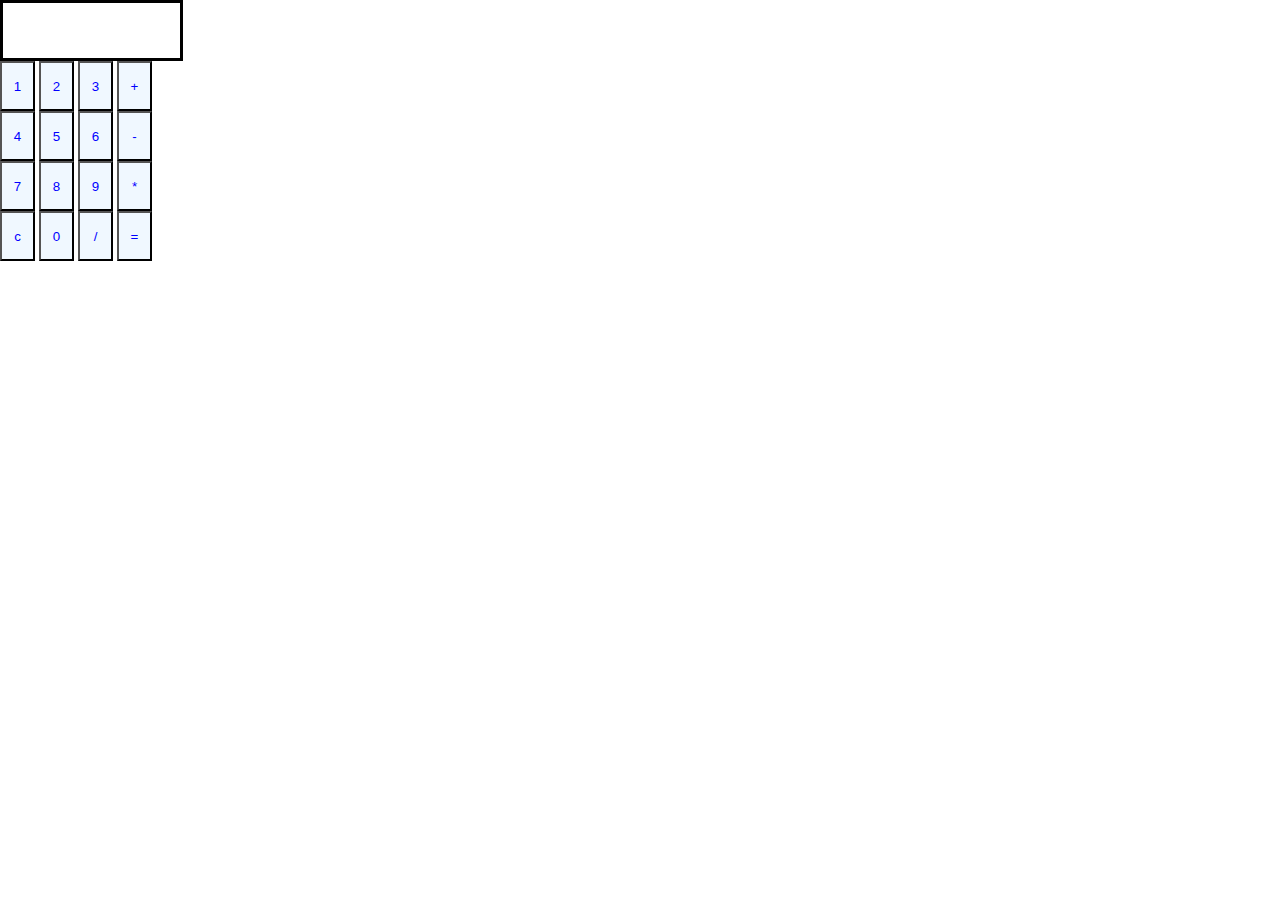
==== index.html @ 2d6d15f6 "adding necessary files" ====
<!DOCTYPE html>
<html lang="en">
<head>
    <meta charset="UTF-8">
    <meta http-equiv="X-UA-Compatible" content="IE=edge">
    <meta name="viewport" content="width=device-width, initial-scale=1.0">
    <title>calculator</title>
    <link rel="stylesheet" href="style.css">
    <script src="./script.js" defer></script>
</head>
<body>
    <div id="container">
        <div><input type="text" id="num1"></div>
        <div id="row1">
            <button type="submit" class="btn" id="btn1">1</button>
            <button class="btn" id="btn2">2</button>
            <button class="btn" id="btn3">3</button>
            <button class="btn" id="btnp">+</button>
        </div>
        <div id="row2">
            <button class="btn" id="btn4">4</button>
            <button class="btn" id="btn5">5</button>
            <button class="btn" id="btn6">6</button>
            <button class="btn" id="btns">-</button>
        </div>
        <div id="row3">
            <button class="btn" id="btn7">7</button>
            <button class="btn" id="btn8">8</button>
            <button class="btn" id="btn9">9</button>
            <button class="btn" id="btnm">*</button>
        </div>
        <div id="row4">
            <button class="btn" id="btnc">c</button>
            <button class="btn" id="btn0">0</button>
            <button class="btn" id="btnd">/</button>
            <button class="btn" id="btne">=</button>
        </div>

    </div>
</body>
</html>
---- style.css ----
*{
    box-sizing: border-box;
    margin: 0;
    /* margin-left: 10px; */
padding: 0%;
}
#container{
    align-items: center;
    /* gap: 24px; */
}

.btn{
    /* box-sizing: border-box; */
    background-color: aliceblue;
color: blue;

min-height: 50px;
min-width: 35px;
    }

#num1{
    text-align: center;
    padding: 20px 0;
    
    border: solid black;
}
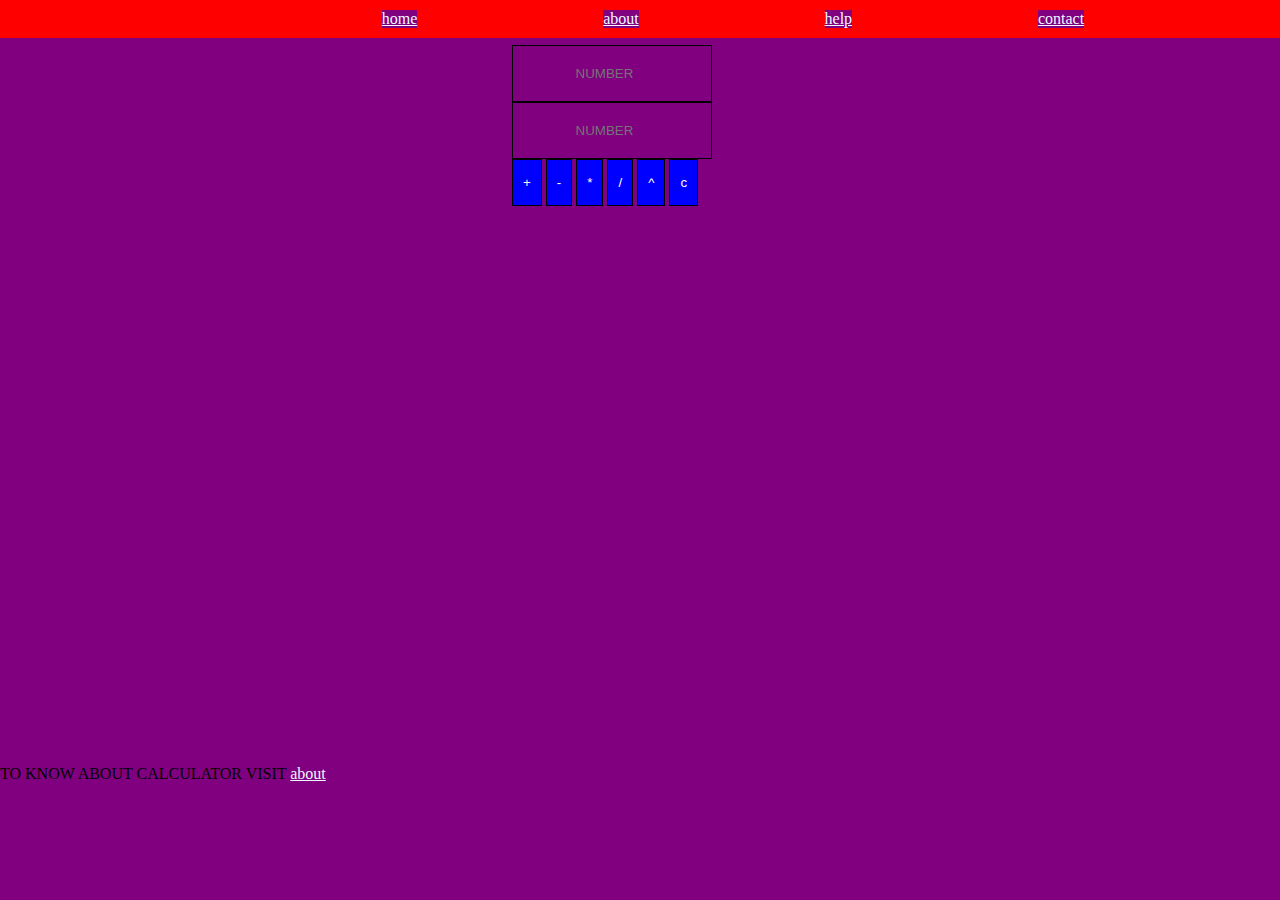
==== commit b45c4e03: "make some editings" ====
--- a/index.html
+++ b/index.html
@@ -9,33 +9,35 @@
     <script src="./script.js" defer></script>
 </head>
 <body>
+    <div class="header">
+        <a href="" id="clock"></a>
+        <a href="">home</a>
+        <a href="./about.html">about</a>
+        <a href="">help</a>
+        <a href="">contact</a>
+    </div>
+    <div><h1 style="color: rgb(254, 253, 249) ;text-align:center;">CALCULATOR</h1></div>
+    
     <div id="container">
-        <div><input type="text" id="num1"></div>
-        <div id="row1">
-            <button type="submit" class="btn" id="btn1">1</button>
-            <button class="btn" id="btn2">2</button>
-            <button class="btn" id="btn3">3</button>
-            <button class="btn" id="btnp">+</button>
+        <div>
+            <input type="number" class="num" name="num1" id="num1" placeholder="NUMBER">
         </div>
-        <div id="row2">
-            <button class="btn" id="btn4">4</button>
-            <button class="btn" id="btn5">5</button>
-            <button class="btn" id="btn6">6</button>
-            <button class="btn" id="btns">-</button>
+        <div>
+            <input type="number" class="num" name="num2" id="num2" placeholder="NUMBER">
+        </div> 
+        <div>
+            <button class="btn" id="plus">+</button>
+            <button class="btn" id="subs">-</button>
+            <button class="btn" id="mult">*</button>
+            <button class="btn" id="divde">/</button>
+            <button class="btn" id="expn">^</button>
+            <button class="btn" id="clr">c</button>
         </div>
-        <div id="row3">
-            <button class="btn" id="btn7">7</button>
-            <button class="btn" id="btn8">8</button>
-            <button class="btn" id="btn9">9</button>
-            <button class="btn" id="btnm">*</button>
-        </div>
-        <div id="row4">
-            <button class="btn" id="btnc">c</button>
-            <button class="btn" id="btn0">0</button>
-            <button class="btn" id="btnd">/</button>
-            <button class="btn" id="btne">=</button>
-        </div>
-
+          
+    </div>
+    <div>
+        <p id="footer">TO KNOW ABOUT CALCULATOR VISIT <a href="./about.html">about</a></p>
     </div>
 </body>
+
 </html>--- a/style.css
+++ b/style.css
@@ -1,26 +1,50 @@
 *{
     box-sizing: border-box;
     margin: 0;
-    /* margin-left: 10px; */
-padding: 0%;
+    background-color:#800080;
 }
 #container{
-    align-items: center;
-    /* gap: 24px; */
+    width: 50%;
+    align-self: center;
+    position: absolute;
+    left: 40%;
+    /* height: 200px; */
+    margin-top: 100px;
+    right: 50%;
+    width: 400px;
+}
+
+.header{
+    background-color: #FF0000;
+    color: aliceblue;
+    display: flex;
+    justify-content: space-evenly;
+    padding: 10px;
+}
+
+.num{
+    padding: 20px;
+    text-align: center;
+    max-width: 200px;
+    border: 0.10rem solid black;
+
 }
 
 .btn{
-    /* box-sizing: border-box; */
-    background-color: aliceblue;
-color: blue;
+    padding: 15px 10px;
+    margin: 0;
+    text-align: center;
+    border: 0.10rem solid black; 
+    background-color: blue;
+    color: white;
+    gap: 50x;
+}
 
-min-height: 50px;
-min-width: 35px;
-    }
+#footer{
+    position: absolute;
+    top: 85%;
+}
 
-#num1{
-    text-align: center;
-    padding: 20px 0;
-    
-    border: solid black;
+a{
+color: aliceblue;
 }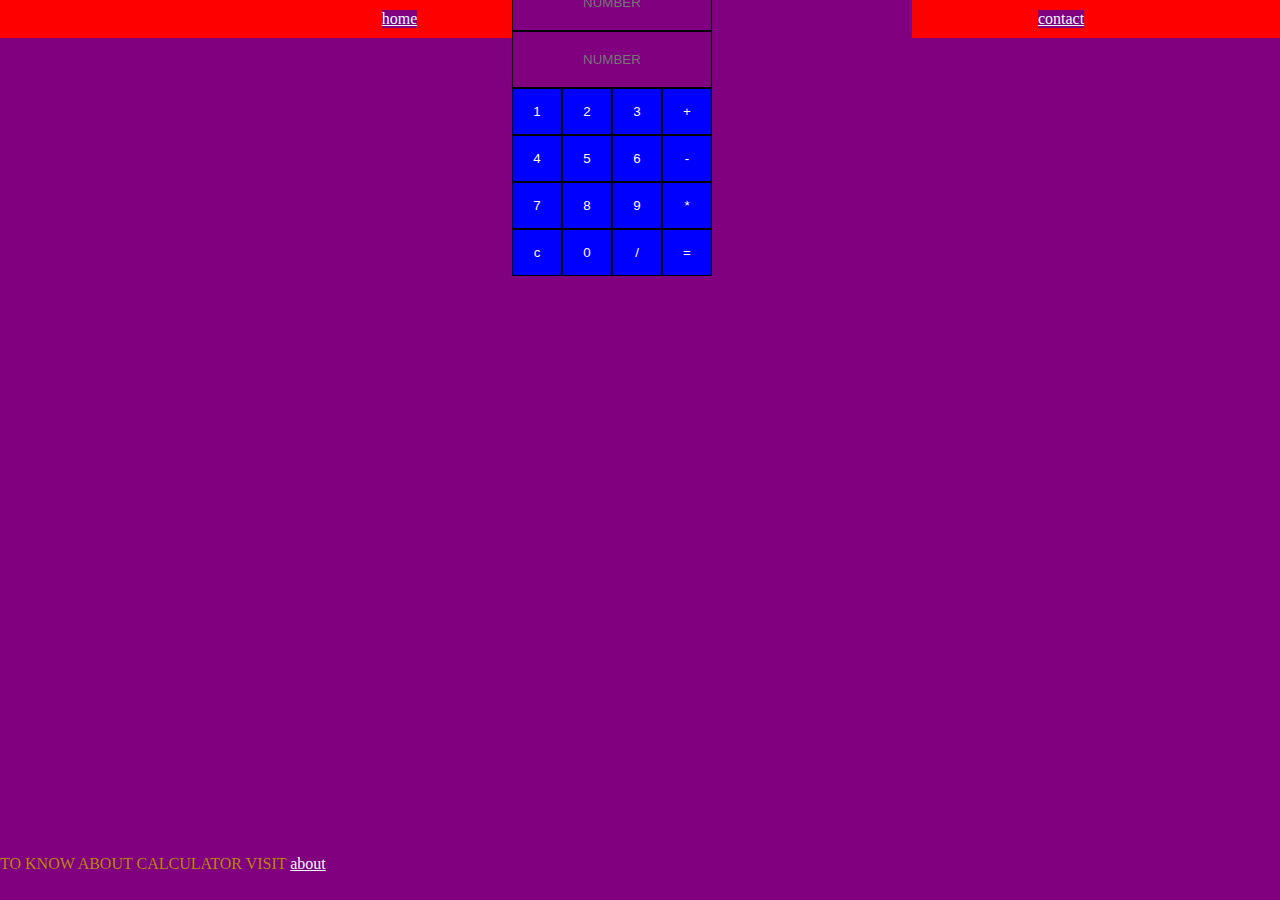
==== commit ab891e9b: "add more features" ====
--- a/index.html
+++ b/index.html
@@ -4,9 +4,9 @@
     <meta charset="UTF-8">
     <meta http-equiv="X-UA-Compatible" content="IE=edge">
     <meta name="viewport" content="width=device-width, initial-scale=1.0">
-    <title>calculator</title>
+    <title>Document</title>
+    <script src="./script.js" defer></script>
     <link rel="stylesheet" href="style.css">
-    <script src="./script.js" defer></script>
 </head>
 <body>
     <div class="header">
@@ -20,24 +20,39 @@
     
     <div id="container">
         <div>
-            <input type="number" class="num" name="num1" id="num1" placeholder="NUMBER">
+            <input class="num" name="num1" id="num1" placeholder="NUMBER">
         </div>
         <div>
-            <input type="number" class="num" name="num2" id="num2" placeholder="NUMBER">
+            <input class="num" name="num2" id="num2" placeholder="NUMBER">
         </div> 
-        <div>
-            <button class="btn" id="plus">+</button>
-            <button class="btn" id="subs">-</button>
-            <button class="btn" id="mult">*</button>
-            <button class="btn" id="divde">/</button>
-            <button class="btn" id="expn">^</button>
-            <button class="btn" id="clr">c</button>
-        </div>
+            <div class="row" id="row1">
+                <button class="btn" id="btn1">1</button>
+                <button class="btn" id="btn2">2</button>
+                <button class="btn" id="btn3">3</button>
+                <button class="btn" id="plus">+</button>
+            </div>
+            <div class="row" id="row2">
+                <button class="btn" id="btn4">4</button>
+                <button class="btn" id="btn5">5</button>
+                <button class="btn" id="btn6">6</button>
+                <button class="btn" id="subs">-</button>
+            </div>
+            <div class="row" id="row3">
+                <button class="btn" id="btn7">7</button>
+                <button class="btn" id="btn8">8</button>
+                <button class="btn" id="btn9">9</button>
+                <button class="btn" id="mult">*</button>
+            </div>
+            <div class="row" id="row4">
+                <button class="btn" id="clr">c</button>
+                <button class="btn" id="btn0">0</button>
+                <button class="btn" id="divde">/</button>
+                <button class="btn" id="equl">=</button>
+            </div>
           
     </div>
     <div>
         <p id="footer">TO KNOW ABOUT CALCULATOR VISIT <a href="./about.html">about</a></p>
     </div>
 </body>
-
-</html>+</html>
--- a/style.css
+++ b/style.css
@@ -27,7 +27,12 @@
     text-align: center;
     max-width: 200px;
     border: 0.10rem solid black;
+    color: gold;
 
+}
+.row{
+    display: grid;
+    grid-template-columns: 50px 50px 50px 50px;
 }
 
 .btn{
@@ -38,11 +43,13 @@
     background-color: blue;
     color: white;
     gap: 50x;
+    max-width: 50px;
 }
 
 #footer{
     position: absolute;
-    top: 85%;
+    color: darkgoldenrod;
+    top: 95%;
 }
 
 a{
